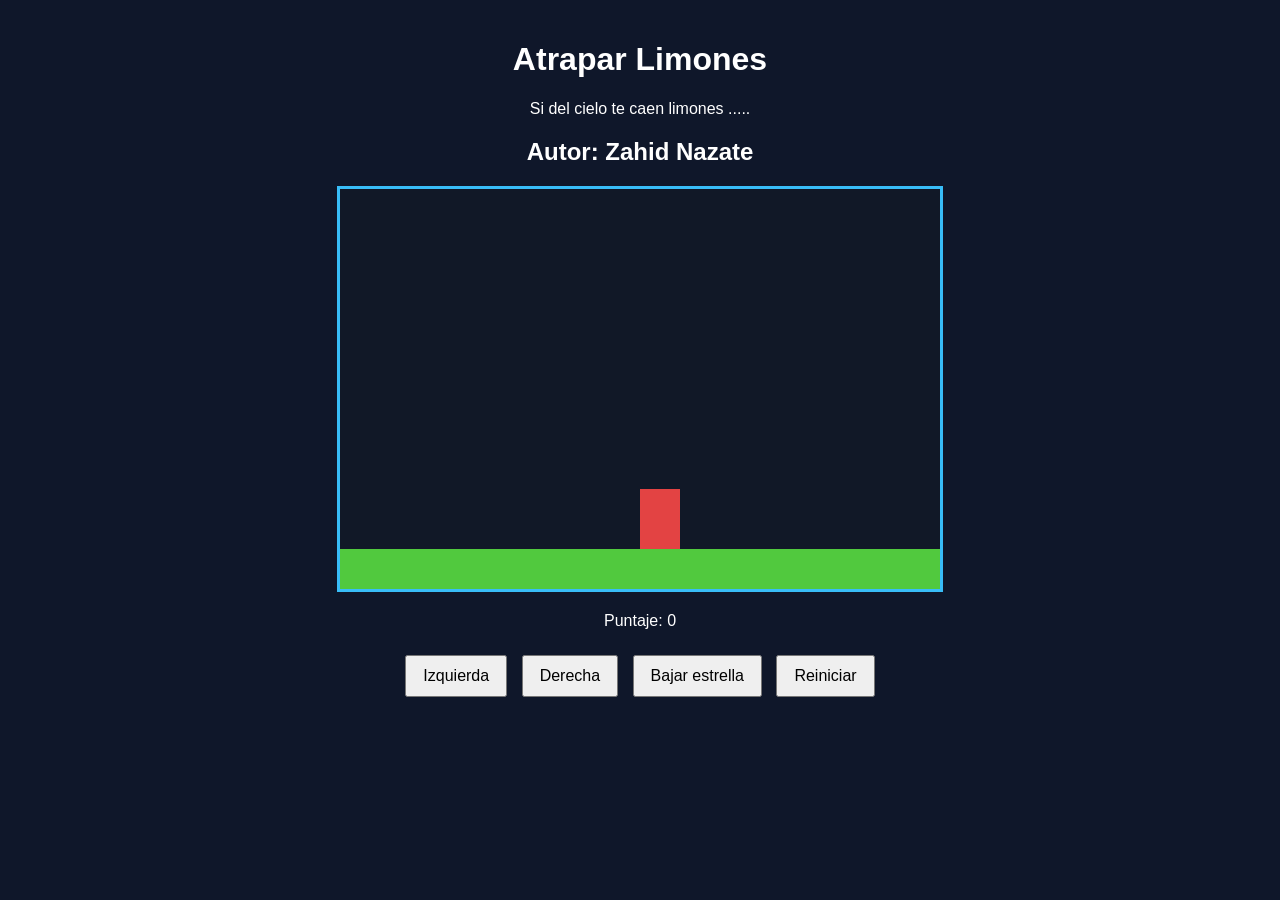
==== limones.html @ 639b19ae "Agregar dibujarSuelo y dibujarPersonaje" ====
<!DOCTYPE html>
<html>
<head>
  <title>Caza Estrellas</title>
  <link rel="stylesheet" href="limones.css"/>
 
</head>
<body onload="iniciar()">
  <div class="contenedor">
    <h1>Atrapar Limones</h1>
    <p>Si del cielo te caen limones ..... </p>
    <h2>Autor: Zahid Nazate</h2>
    <canvas id="areaJuego" width="600" height="400"></canvas>
    <div class="panel">
      <p>Puntaje: <span id="txtPuntaje">0</span></p>
    </div>
    <div class="botones">
      <button>Izquierda</button>
      <button>Derecha</button>
      <button>Bajar estrella</button>
      <button>Reiniciar</button>
    </div>
  </div>
  <script src="limones.js"></script>
</body>
</html>
---- limones.css ----
body {
  font-family: Arial, sans-serif;
  background-color: #0f172a;
  color: white;
  text-align: center;
  margin: 0;
  padding: 20px;
}

.contenedor {
  max-width: 800px;
  margin: 0 auto;
}

canvas {
  background-color: #111827;
  border: 3px solid #38bdf8;
  display: block;
  margin: 20px auto;
}

.panel {
  margin: 20px 0;
}

.botones button {
  margin: 5px;
  padding: 10px 16px;
  font-size: 16px;
  cursor: pointer;
}
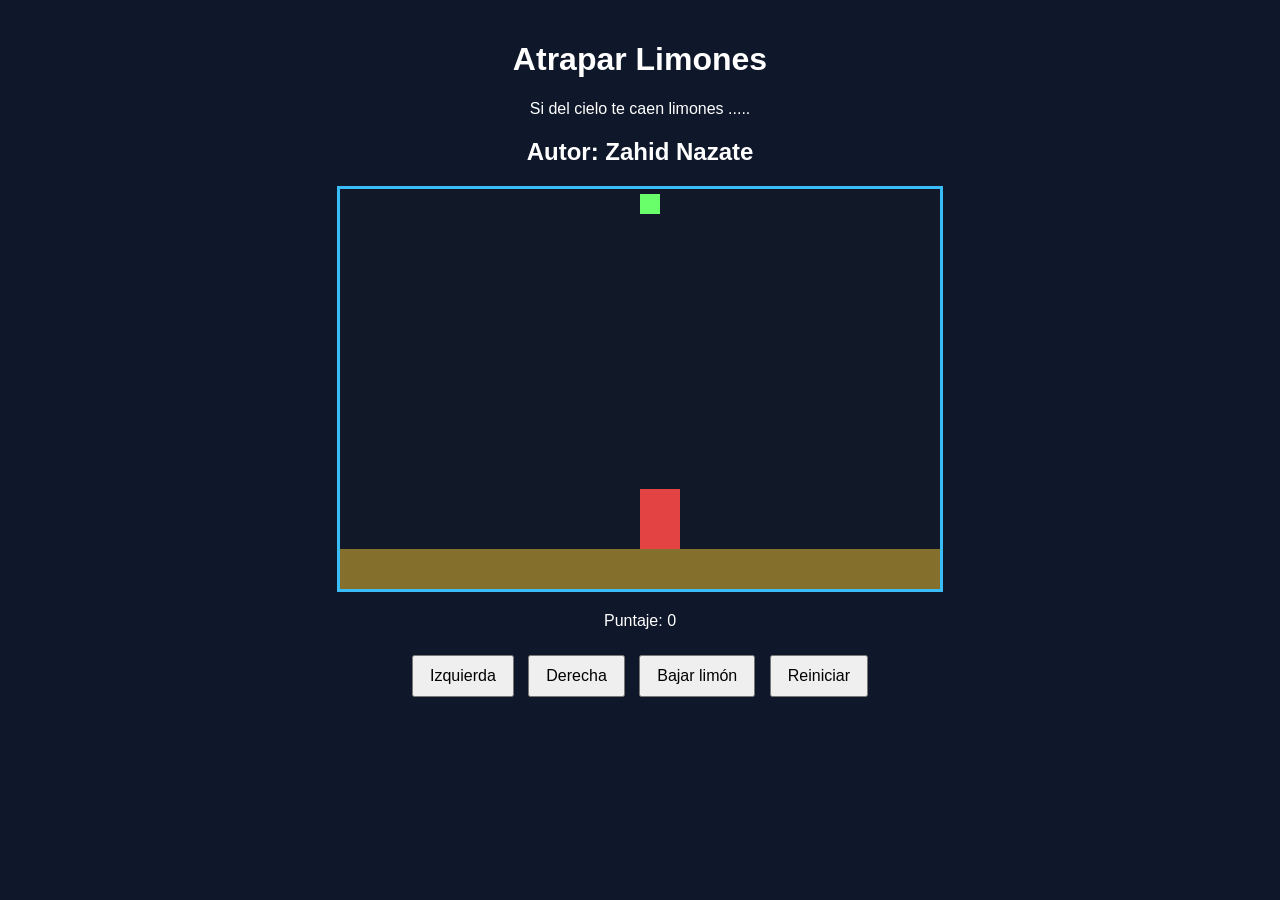
==== commit 9dff46cd: "Agregar bajarLimon" ====
--- a/limones.html
+++ b/limones.html
@@ -15,9 +15,9 @@
       <p>Puntaje: <span id="txtPuntaje">0</span></p>
     </div>
     <div class="botones">
-      <button>Izquierda</button>
-      <button>Derecha</button>
-      <button>Bajar estrella</button>
+      <button onclick="moverIzquierda()">Izquierda</button>
+      <button onclick="moverDerecha()">Derecha</button>
+      <button onclick="bajarLimon()">Bajar limón</button>
       <button>Reiniciar</button>
     </div>
   </div>
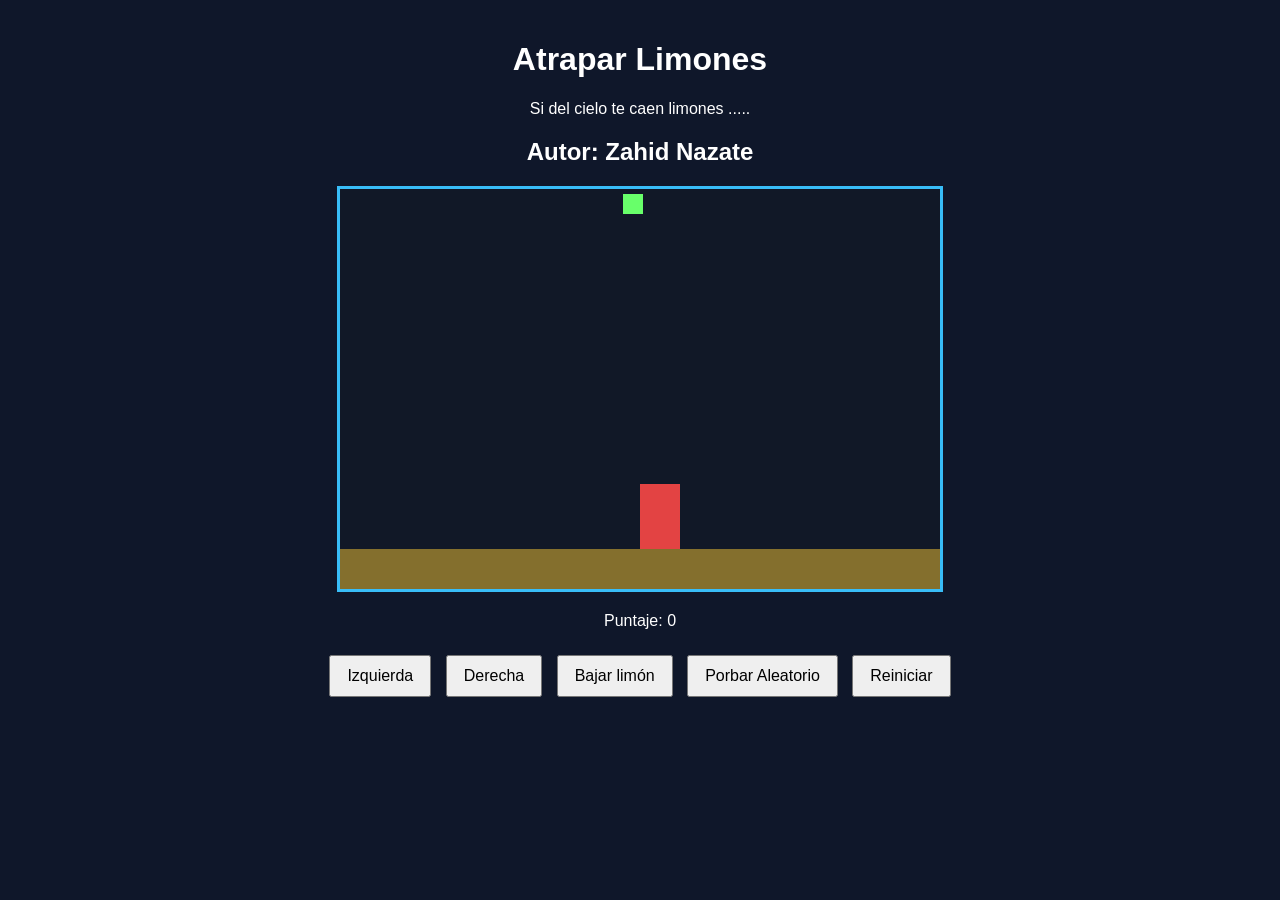
==== commit 83abac38: "Posicion aleatoria del limon" ====
--- a/limones.html
+++ b/limones.html
@@ -18,9 +18,11 @@
       <button onclick="moverIzquierda()">Izquierda</button>
       <button onclick="moverDerecha()">Derecha</button>
       <button onclick="bajarLimon()">Bajar limón</button>
+      <button onclick="probarAleatorio()">Porbar Aleatorio</button>
       <button>Reiniciar</button>
     </div>
   </div>
   <script src="limones.js"></script>
+  <script src="utils.js"></script>
 </body>
 </html>
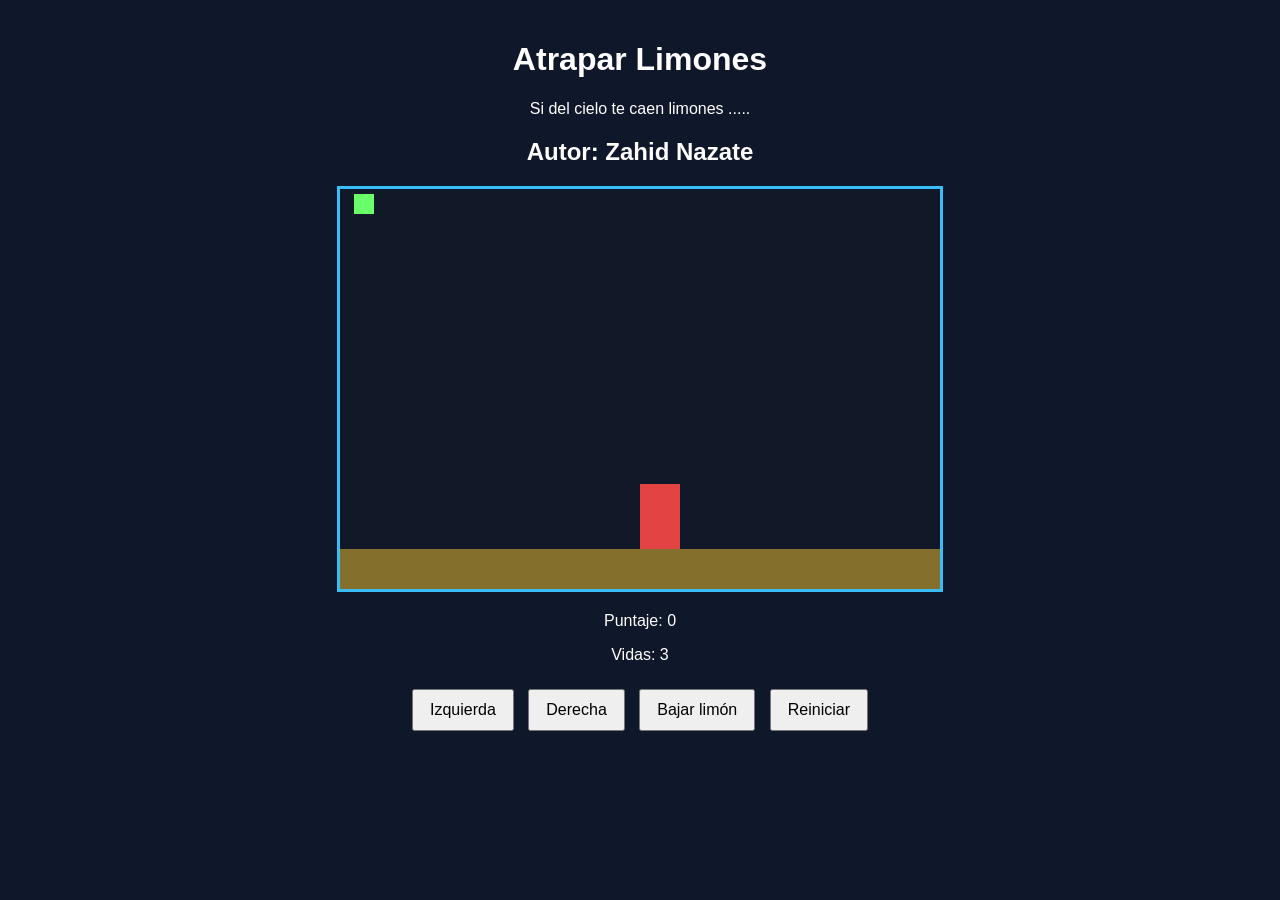
==== commit c86d94da: "Detactar piso, y modificar puntajes y vidas" ====
--- a/limones.html
+++ b/limones.html
@@ -13,12 +13,12 @@
     <canvas id="areaJuego" width="600" height="400"></canvas>
     <div class="panel">
       <p>Puntaje: <span id="txtPuntaje">0</span></p>
+      <p>Vidas: <span id="txtVidas">3</span></p>
     </div>
     <div class="botones">
       <button onclick="moverIzquierda()">Izquierda</button>
       <button onclick="moverDerecha()">Derecha</button>
       <button onclick="bajarLimon()">Bajar limón</button>
-      <button onclick="probarAleatorio()">Porbar Aleatorio</button>
       <button>Reiniciar</button>
     </div>
   </div>
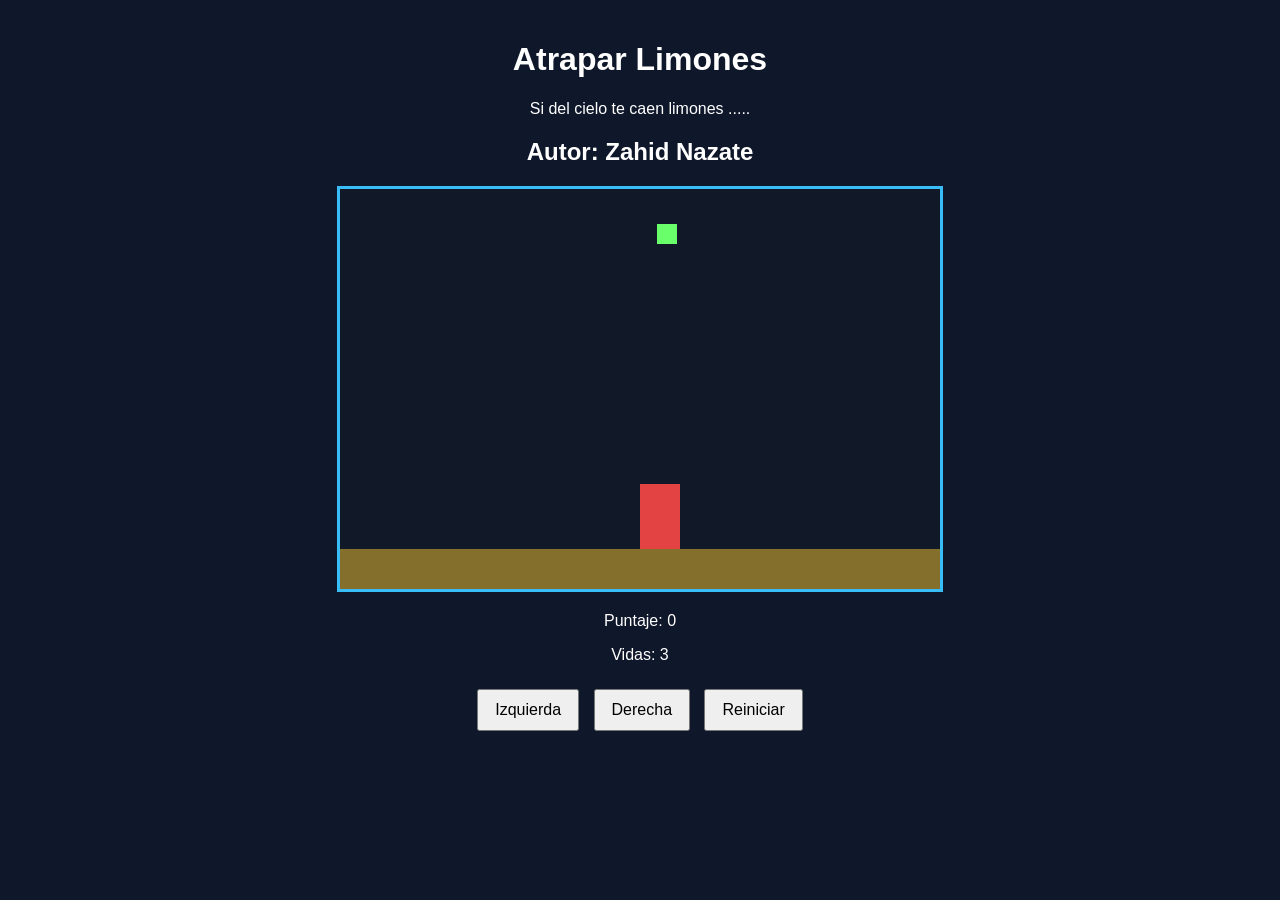
==== commit 783f78c3: "Limon baja solo por setInterval" ====
--- a/limones.html
+++ b/limones.html
@@ -18,7 +18,6 @@
     <div class="botones">
       <button onclick="moverIzquierda()">Izquierda</button>
       <button onclick="moverDerecha()">Derecha</button>
-      <button onclick="bajarLimon()">Bajar limón</button>
       <button>Reiniciar</button>
     </div>
   </div>
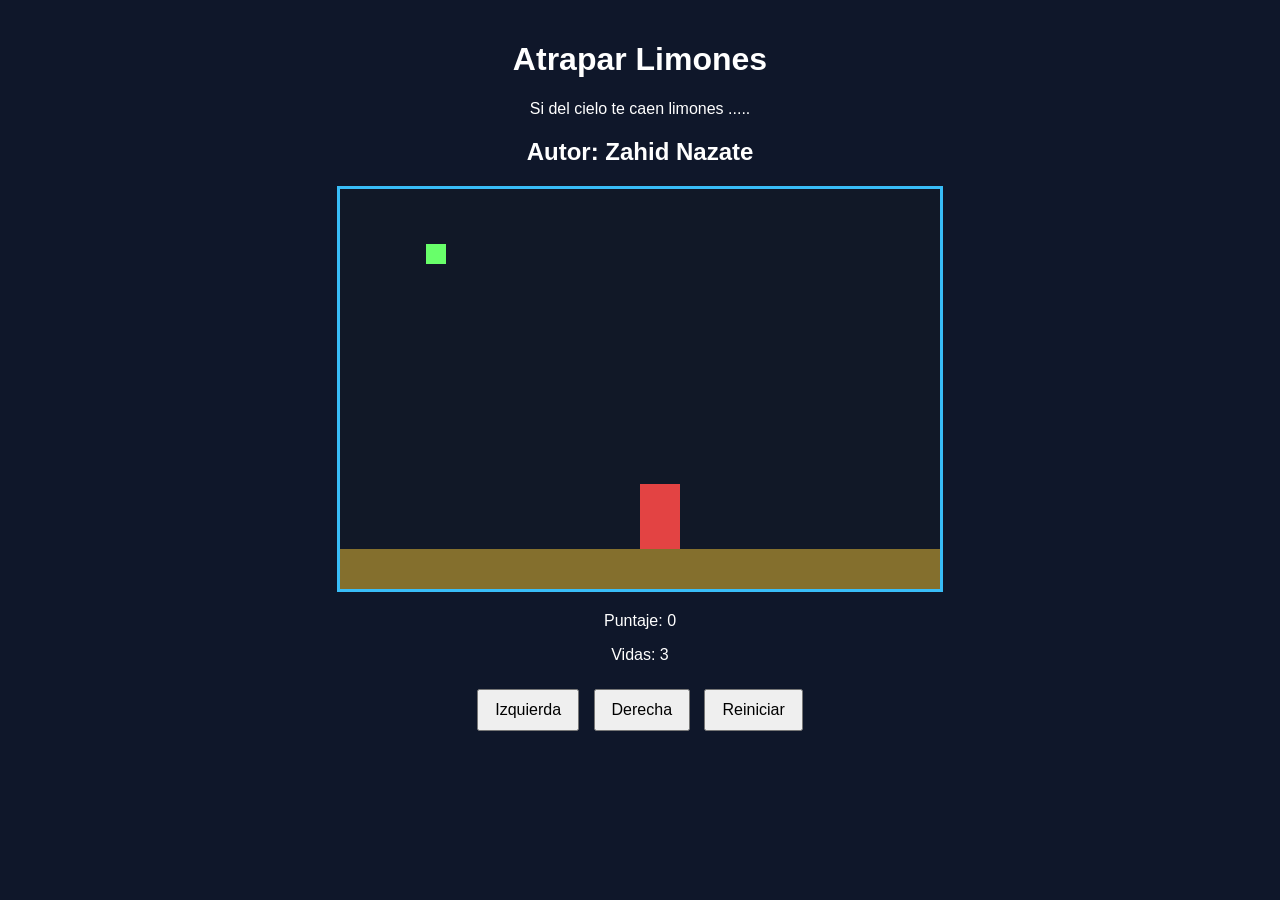
==== commit 7aa5bff4: "Agregar función reiniciar()" ====
--- a/limones.html
+++ b/limones.html
@@ -18,7 +18,7 @@
     <div class="botones">
       <button onclick="moverIzquierda()">Izquierda</button>
       <button onclick="moverDerecha()">Derecha</button>
-      <button>Reiniciar</button>
+      <button onclick="reiniciar()">Reiniciar</button>
     </div>
   </div>
   <script src="limones.js"></script>
